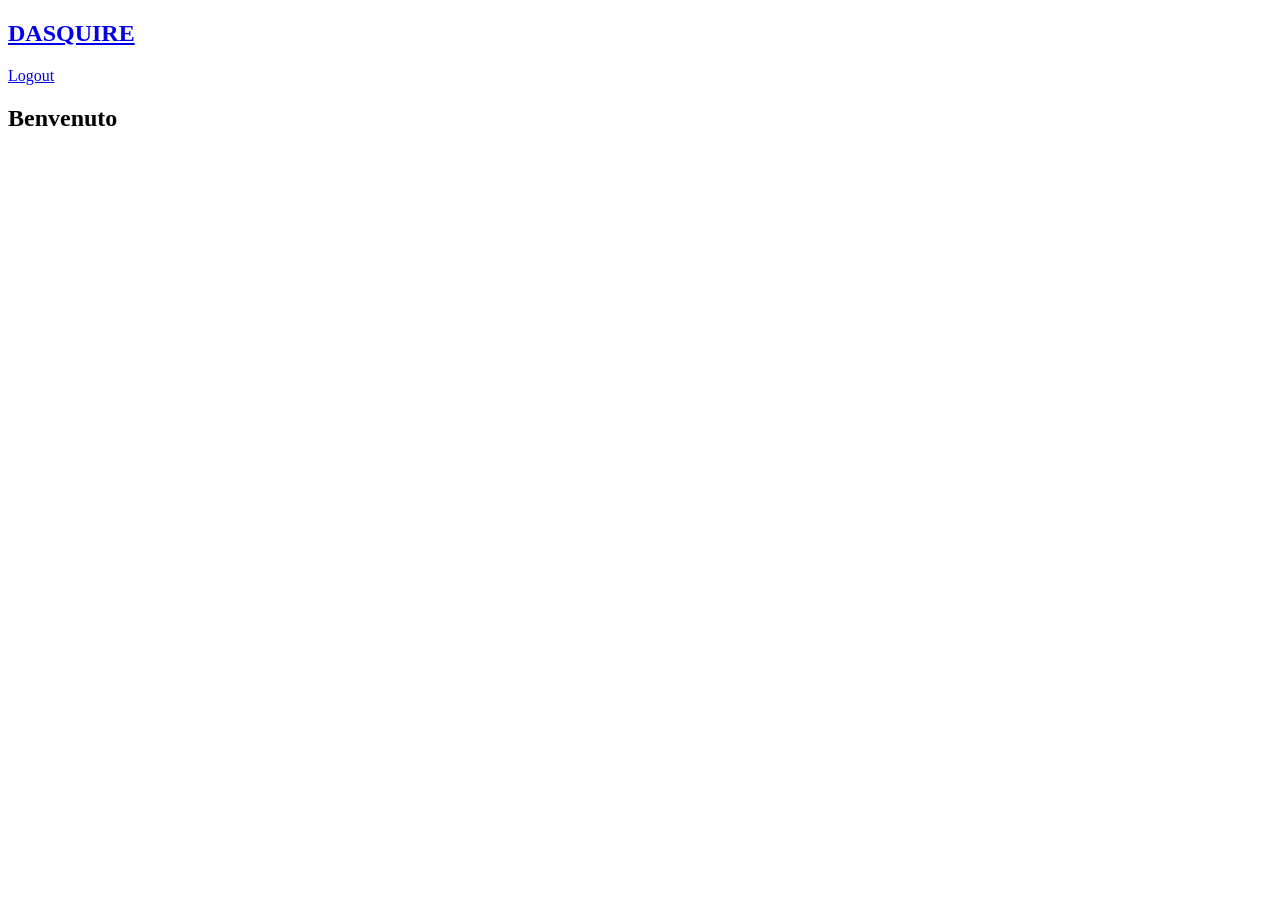
==== src/main/resources/templates/pages/dashboard.html @ 932b01a5 "First commit" ====
<!DOCTYPE html>
<html xmlns:th="http://www.thymeleaf.org">
  <head>
    <meta charset="UTF-8">
    <link rel="stylesheet" href="/css/style.css">
    <title>DASQUIRE - Dashboard</title>
  </head>
  <body>
    <nav class="navbar-accedi">
      <a href="/" class="nav-link"><h1>DASQUIRE</h1></a>
      <a href="/logout">Logout</a>
    </nav>
    <h2 th:text="'Benvenuto, ' + ${user.nome} + '!'">Benvenuto</h2>
  </body>
</html>
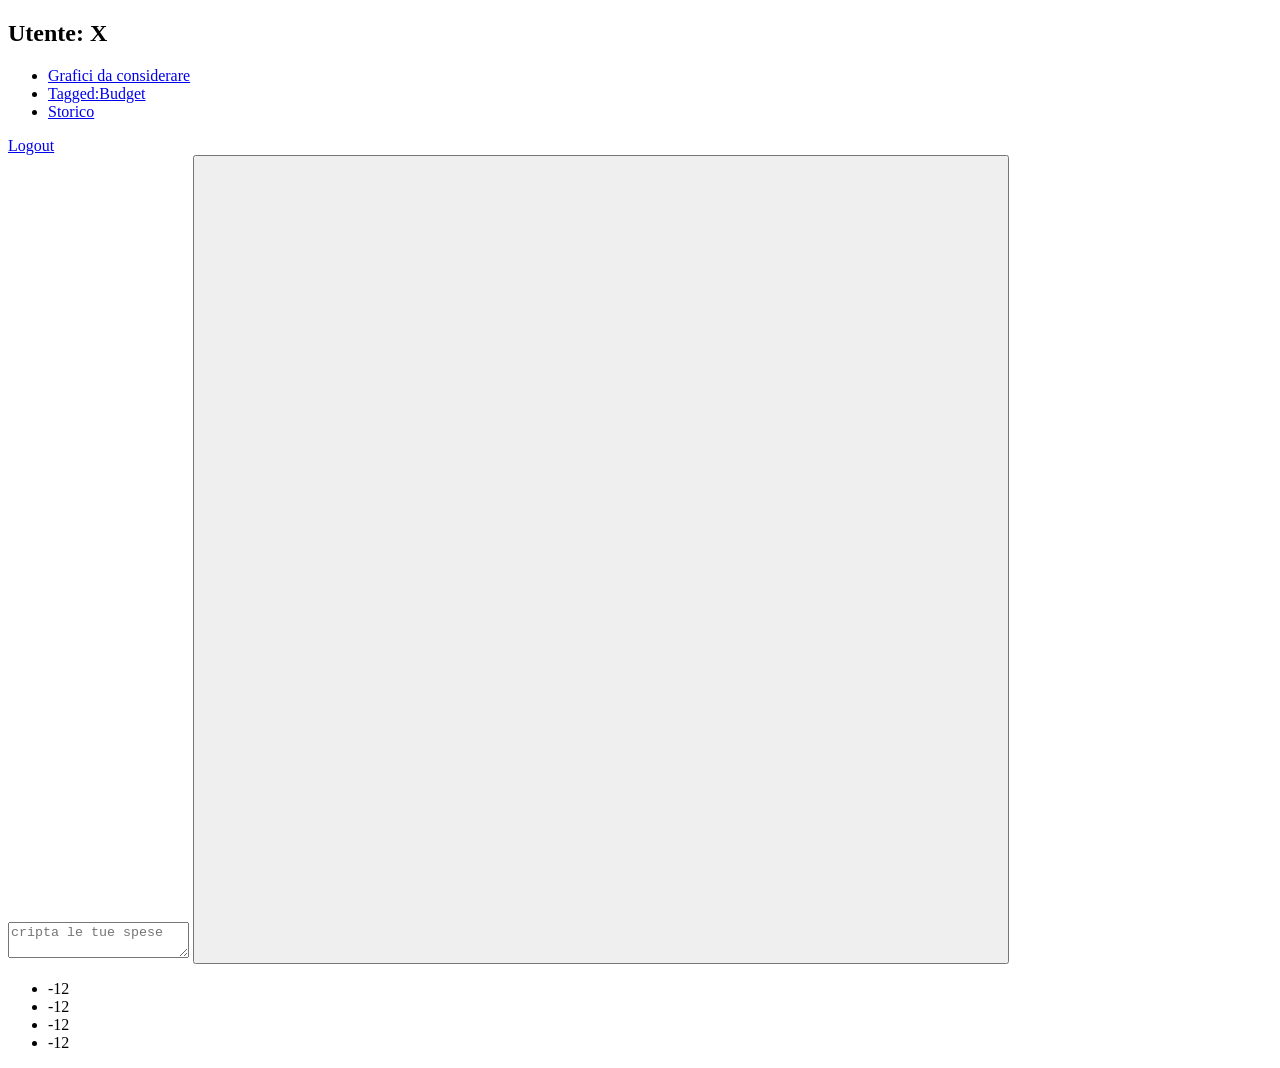
==== commit 67d2e86a: "Tedious CSS and HTML stuff 🥲" ====
--- a/src/main/resources/templates/pages/dashboard.html
+++ b/src/main/resources/templates/pages/dashboard.html
@@ -6,10 +6,45 @@
     <title>DASQUIRE - Dashboard</title>
   </head>
   <body>
-    <nav class="navbar-accedi">
-      <a href="/" class="nav-link"><h1>DASQUIRE</h1></a>
-      <a href="/logout">Logout</a>
+    <nav class="navbar-dashboard">
+      <h1 th:text="'Utente: ' + ${user.nome}">Utente: X </h1>
     </nav>
-    <h2 th:text="'Benvenuto, ' + ${user.nome} + '!'">Benvenuto</h2>
+    <aside class="aside-bar-dashboard">
+      <ul>
+          <li>
+              <a href="#">
+                <span>Grafici da considerare</span>
+              </a>
+          </li>
+          <li>
+              <a href="#">
+                <span>Tagged:Budget</span>
+              </a>
+          </li>
+          <li>
+              <a href="#">
+                <span>Storico</span>
+              </a>
+          </li>
+      </ul>
+      <a href="/">Logout</a>
+    </aside>
+    <article class="cripting-container">
+      <textarea class="cript-area" placeholder="cripta le tue spese"></textarea>
+      <button class="calcola">
+        <svg width="800px" height="800px" viewBox="0 0 24 24" fill="none" xmlns="http://www.w3.org/2000/svg">
+          <path d="M21.4086 9.35258C23.5305 10.5065 23.5305 13.4935 21.4086 14.6474L8.59662 21.6145C6.53435 22.736 4 21.2763 4 18.9671L4 5.0329C4 2.72368 6.53435 1.26402 8.59661 2.38548L21.4086 9.35258Z" fill="colore-svg-a"/>
+          </svg>
+      </button>
+    </article>
+
+    <article class="lista-spese">
+      <ul >
+        <li>-12</li>
+        <li>-12</li>
+        <li>-12</li>
+        <li>-12</li>
+      </ul>
+    </article>
   </body>
 </html>
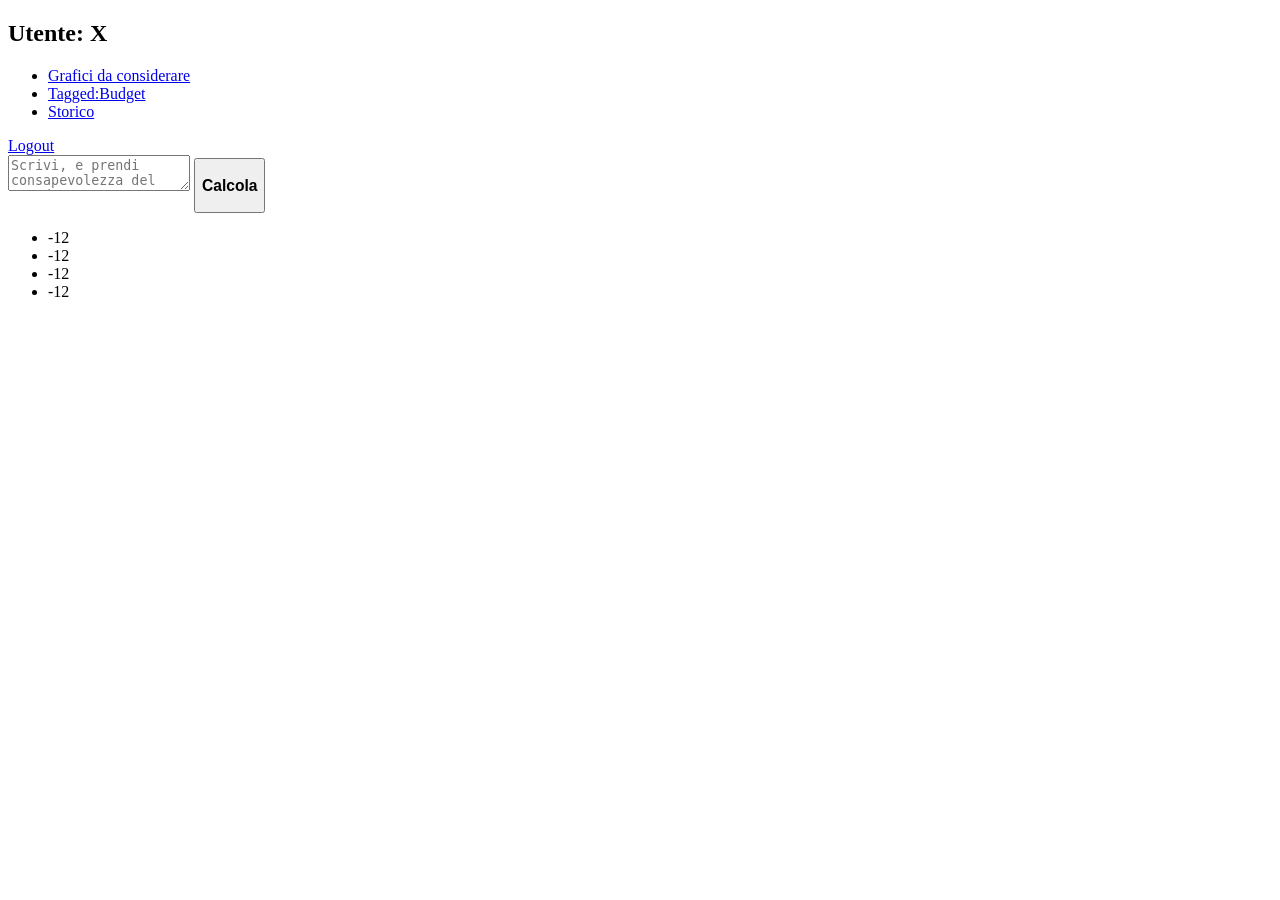
==== commit b065af96: "Nonsensical CSS and HTML adjustment. Setup 3 lines shameful basics of JS for tommorow or the day aft" ====
--- a/src/main/resources/templates/pages/dashboard.html
+++ b/src/main/resources/templates/pages/dashboard.html
@@ -30,12 +30,8 @@
       <a href="/">Logout</a>
     </aside>
     <article class="cripting-container">
-      <textarea class="cript-area" placeholder="cripta le tue spese"></textarea>
-      <button class="calcola">
-        <svg width="800px" height="800px" viewBox="0 0 24 24" fill="none" xmlns="http://www.w3.org/2000/svg">
-          <path d="M21.4086 9.35258C23.5305 10.5065 23.5305 13.4935 21.4086 14.6474L8.59662 21.6145C6.53435 22.736 4 21.2763 4 18.9671L4 5.0329C4 2.72368 6.53435 1.26402 8.59661 2.38548L21.4086 9.35258Z" fill="colore-svg-a"/>
-          </svg>
-      </button>
+      <textarea class="cript-area" id="stringa-denaro" placeholder="Scrivi, e prendi consapevolezza del tuo denaro."></textarea>
+      <button class="calcola" id="calcola"><h3>Calcola</h3></button>
     </article>
 
     <article class="lista-spese">
@@ -46,5 +42,6 @@
         <li>-12</li>
       </ul>
     </article>
+    <script src="script.js"></script>
   </body>
 </html>
